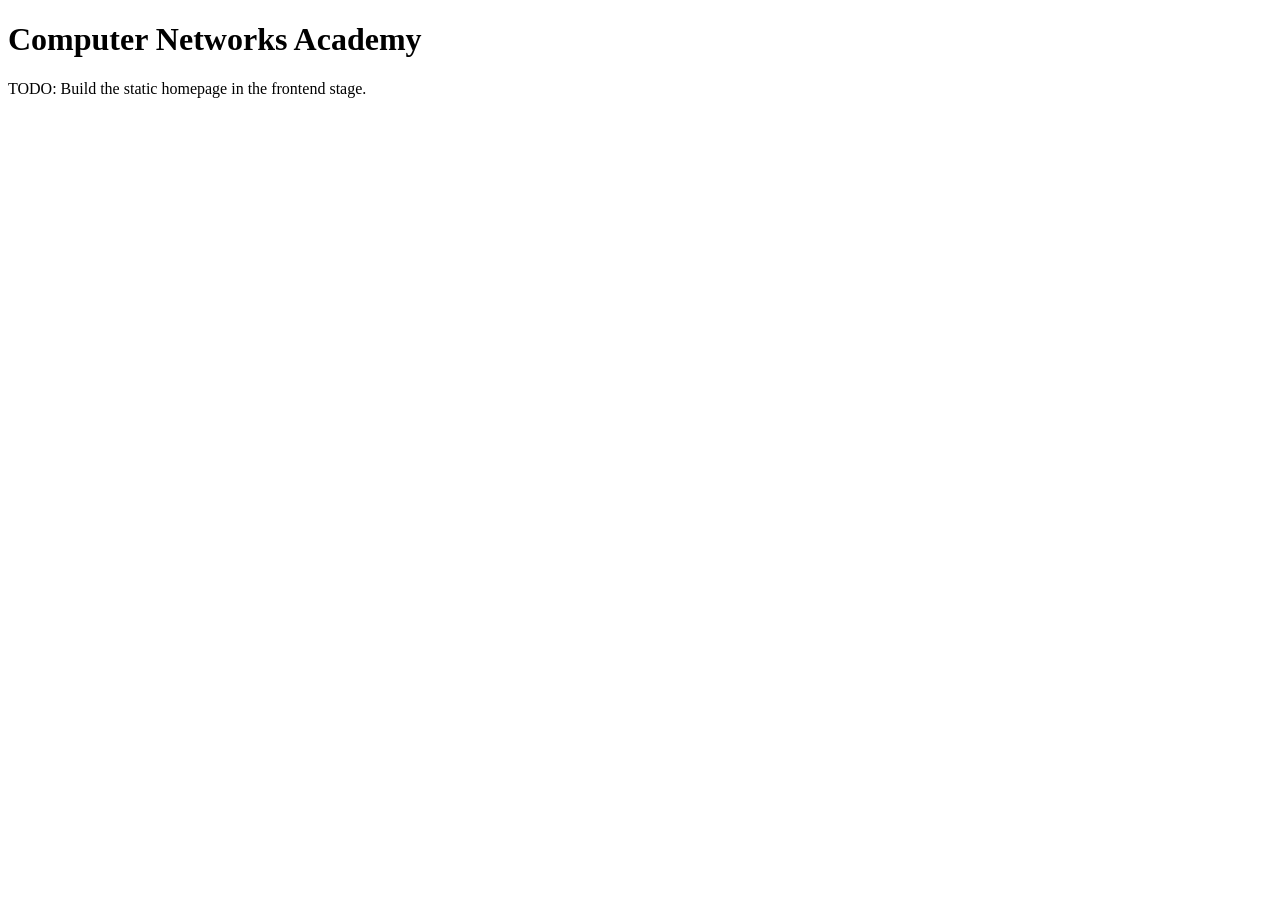
==== cna/public/index.html @ 652eabc6 "Initial commit" ====
<!doctype html>
<html lang="en">
<head>
  <meta charset="utf-8">
  <title>Computer Networks Academy</title>
</head>
<body>
  <h1>Computer Networks Academy</h1>
  <p>TODO: Build the static homepage in the frontend stage.</p>
</body>
</html>
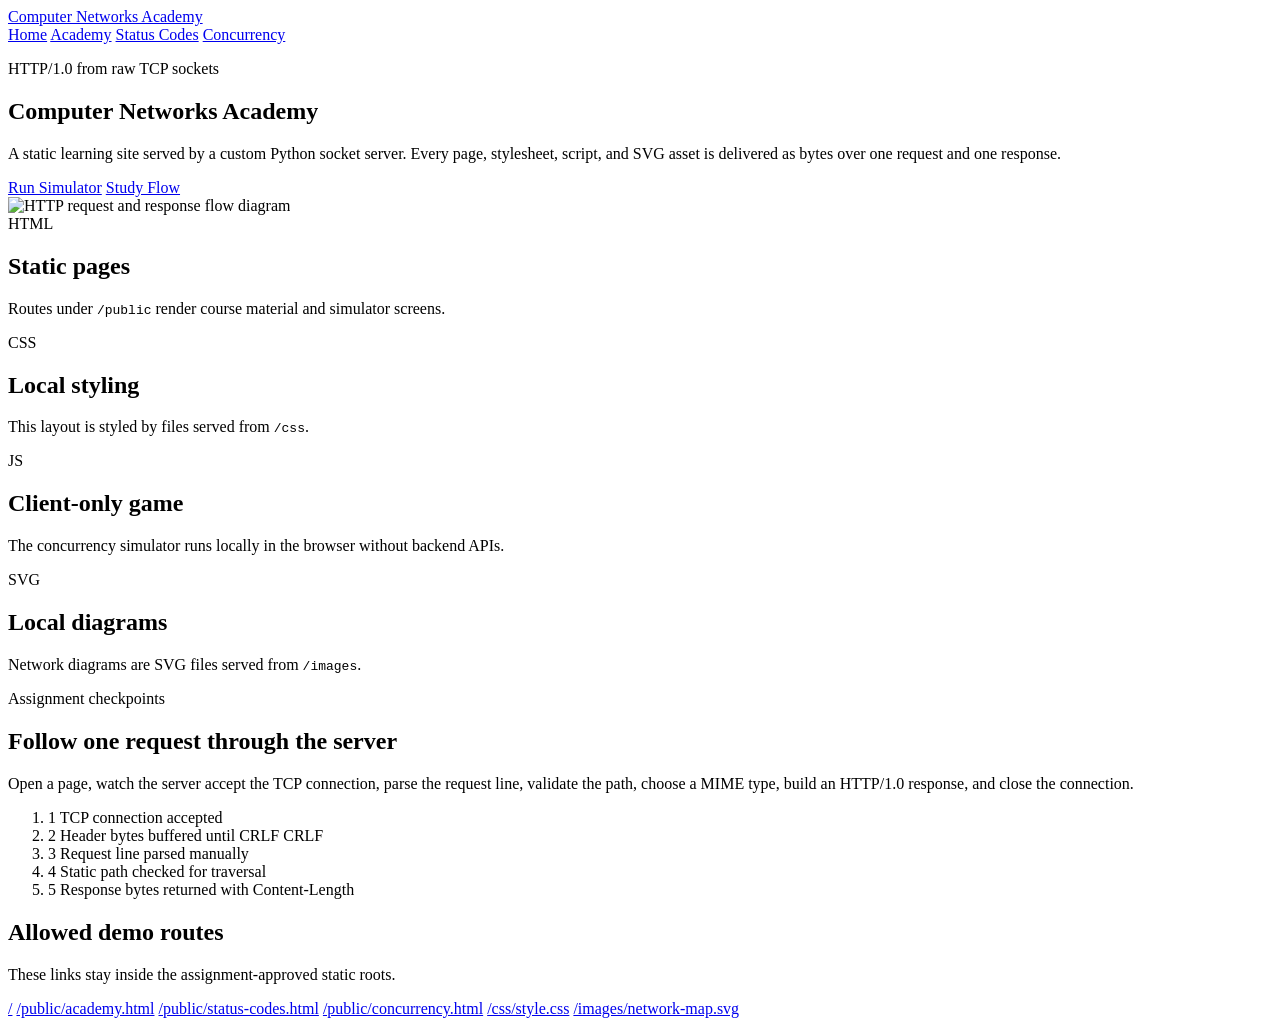
==== commit 0f4b203c: "Implement gamified static frontend" ====
--- a/cna/public/index.html
+++ b/cna/public/index.html
@@ -2,10 +2,95 @@
 <html lang="en">
 <head>
   <meta charset="utf-8">
+  <meta name="viewport" content="width=device-width, initial-scale=1">
   <title>Computer Networks Academy</title>
+  <link rel="stylesheet" href="/css/style.css">
+  <link rel="stylesheet" href="/css/game.css">
+  <script src="/public/app.js" defer></script>
 </head>
 <body>
-  <h1>Computer Networks Academy</h1>
-  <p>TODO: Build the static homepage in the frontend stage.</p>
+  <header class="site-header">
+    <a class="brand" href="/">Computer Networks Academy</a>
+    <nav class="main-nav" aria-label="Main navigation">
+      <a href="/">Home</a>
+      <a href="/public/academy.html">Academy</a>
+      <a href="/public/status-codes.html">Status Codes</a>
+      <a href="/public/concurrency.html">Concurrency</a>
+    </nav>
+  </header>
+
+  <main>
+    <section class="hero compact-hero">
+      <div class="hero-copy">
+        <p class="eyebrow">HTTP/1.0 from raw TCP sockets</p>
+        <h1>Computer Networks Academy</h1>
+        <p class="lede">
+          A static learning site served by a custom Python socket server. Every page, stylesheet,
+          script, and SVG asset is delivered as bytes over one request and one response.
+        </p>
+        <div class="hero-actions" aria-label="Page links">
+          <a class="button primary" href="/public/concurrency.html">Run Simulator</a>
+          <a class="button secondary" href="/public/academy.html">Study Flow</a>
+        </div>
+      </div>
+      <img class="hero-image" src="/images/http-flow.svg" alt="HTTP request and response flow diagram">
+    </section>
+
+    <section class="proof-grid" aria-label="Static asset proof">
+      <article>
+        <span class="proof-mark html-mark">HTML</span>
+        <h2>Static pages</h2>
+        <p>Routes under <code>/public</code> render course material and simulator screens.</p>
+      </article>
+      <article>
+        <span class="proof-mark css-mark">CSS</span>
+        <h2>Local styling</h2>
+        <p>This layout is styled by files served from <code>/css</code>.</p>
+      </article>
+      <article>
+        <span class="proof-mark js-mark">JS</span>
+        <h2>Client-only game</h2>
+        <p>The concurrency simulator runs locally in the browser without backend APIs.</p>
+      </article>
+      <article>
+        <span class="proof-mark svg-mark">SVG</span>
+        <h2>Local diagrams</h2>
+        <p>Network diagrams are SVG files served from <code>/images</code>.</p>
+      </article>
+    </section>
+
+    <section class="learning-map">
+      <div>
+        <p class="eyebrow">Assignment checkpoints</p>
+        <h2>Follow one request through the server</h2>
+        <p>
+          Open a page, watch the server accept the TCP connection, parse the request line, validate
+          the path, choose a MIME type, build an HTTP/1.0 response, and close the connection.
+        </p>
+      </div>
+      <ol class="step-list">
+        <li><span>1</span> TCP connection accepted</li>
+        <li><span>2</span> Header bytes buffered until CRLF CRLF</li>
+        <li><span>3</span> Request line parsed manually</li>
+        <li><span>4</span> Static path checked for traversal</li>
+        <li><span>5</span> Response bytes returned with Content-Length</li>
+      </ol>
+    </section>
+
+    <section class="route-panel">
+      <div>
+        <h2>Allowed demo routes</h2>
+        <p>These links stay inside the assignment-approved static roots.</p>
+      </div>
+      <div class="route-grid">
+        <a href="/">/</a>
+        <a href="/public/academy.html">/public/academy.html</a>
+        <a href="/public/status-codes.html">/public/status-codes.html</a>
+        <a href="/public/concurrency.html">/public/concurrency.html</a>
+        <a href="/css/style.css">/css/style.css</a>
+        <a href="/images/network-map.svg">/images/network-map.svg</a>
+      </div>
+    </section>
+  </main>
 </body>
 </html>
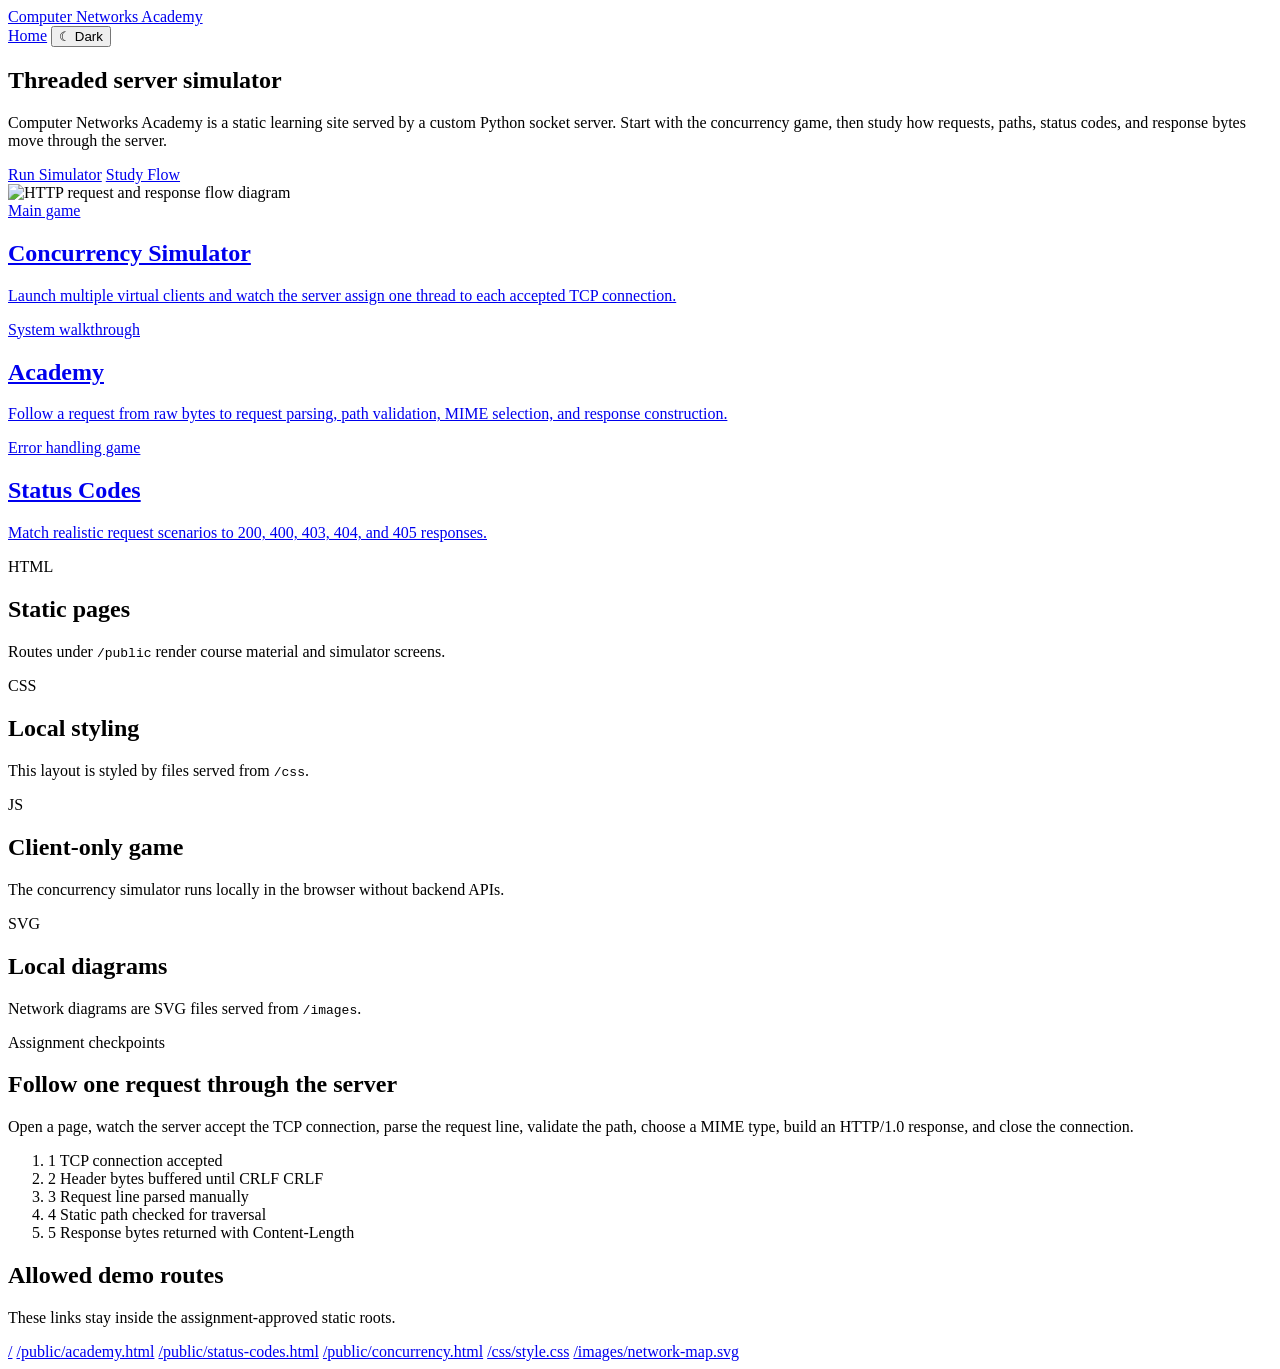
==== commit cfb4e10d: "UI polish and README Updated" ====
--- a/cna/public/index.html
+++ b/cna/public/index.html
@@ -1,5 +1,6 @@
 <!doctype html>
 <html lang="en">
+
 <head>
   <meta charset="utf-8">
   <meta name="viewport" content="width=device-width, initial-scale=1">
@@ -8,25 +9,28 @@
   <link rel="stylesheet" href="/css/game.css">
   <script src="/public/app.js" defer></script>
 </head>
+
 <body>
   <header class="site-header">
     <a class="brand" href="/">Computer Networks Academy</a>
-    <nav class="main-nav" aria-label="Main navigation">
+    <nav class="nav-links" aria-label="Primary navigation">
       <a href="/">Home</a>
-      <a href="/public/academy.html">Academy</a>
-      <a href="/public/status-codes.html">Status Codes</a>
-      <a href="/public/concurrency.html">Concurrency</a>
+
+      <button class="theme-toggle" type="button" data-theme-toggle aria-label="Switch to light mode">
+        <span class="theme-toggle-icon" data-theme-icon>☾</span>
+        <span data-theme-label>Dark</span>
+      </button>
     </nav>
   </header>
 
   <main>
     <section class="hero compact-hero">
       <div class="hero-copy">
-        <p class="eyebrow">HTTP/1.0 from raw TCP sockets</p>
-        <h1>Computer Networks Academy</h1>
+        <h1>Threaded server simulator</h1>
         <p class="lede">
-          A static learning site served by a custom Python socket server. Every page, stylesheet,
-          script, and SVG asset is delivered as bytes over one request and one response.
+          Computer Networks Academy is a static learning site served by a custom Python socket server.
+          Start with the concurrency game, then study how requests, paths, status codes, and response
+          bytes move through the server.
         </p>
         <div class="hero-actions" aria-label="Page links">
           <a class="button primary" href="/public/concurrency.html">Run Simulator</a>
@@ -34,6 +38,27 @@
         </div>
       </div>
       <img class="hero-image" src="/images/http-flow.svg" alt="HTTP request and response flow diagram">
+    </section>
+
+
+
+    <section class="page-card-grid" aria-label="Learning pages">
+      <a class="page-card featured" href="/public/concurrency.html">
+        <span class="card-kicker">Main game</span>
+        <h2>Concurrency Simulator</h2>
+        <p>Launch multiple virtual clients and watch the server assign one thread to each accepted TCP connection.</p>
+      </a>
+      <a class="page-card" href="/public/academy.html">
+        <span class="card-kicker">System walkthrough</span>
+        <h2>Academy</h2>
+        <p>Follow a request from raw bytes to request parsing, path validation, MIME selection, and response
+          construction.</p>
+      </a>
+      <a class="page-card" href="/public/status-codes.html">
+        <span class="card-kicker">Error handling game</span>
+        <h2>Status Codes</h2>
+        <p>Match realistic request scenarios to 200, 400, 403, 404, and 405 responses.</p>
+      </a>
     </section>
 
     <section class="proof-grid" aria-label="Static asset proof">
@@ -93,4 +118,5 @@
     </section>
   </main>
 </body>
-</html>
+
+</html>
